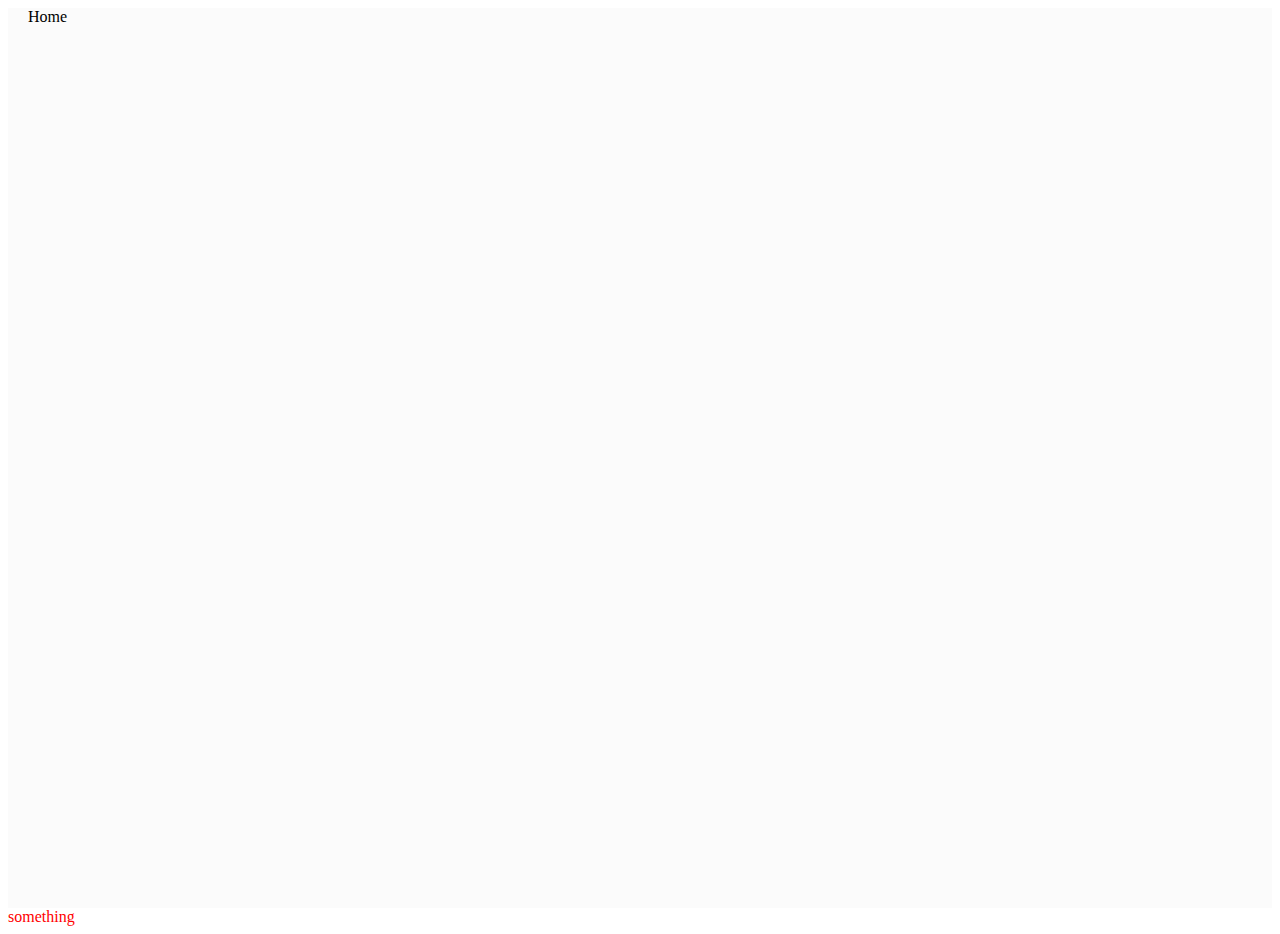
==== custom.html @ fd2f95c9 "hopefully this works" ====
<html>
<head>
  <meta charset="UTF-8">
  <title>Main</title>
  <link rel="stylesheet" href="global.css" >
  <script src="elm.js"></script>
</head>

<body>
  <div id="myapp"></div>
  <div class="something">
    something
  </div>
  <script>
  var app = Elm.Main.init({
    node: document.getElementById('myapp')
  });
  </script>
</body>
</html>
---- global.css ----
@font-face {
  font-family: "Dongle";
  font-style: normal;
  font-weight: 400;
  font-display: swap;
  src: local("Dongle"), url(fonts/Dongle-Regular.ttf) format("truetype");
}

@font-face {
  font-family: "Dongle-Light";
  font-style: normal;
  font-weight: 300;
  font-display: swap;
  src: local("Dongle"), url(/fonts/Dongle-Light.ttf) format("truetype");
}

@font-face {
  font-family: "Dongle-Bold";
  font-style: normal;
  font-weight: 300;
  font-display: swap;
  src: local("Dongle"), url(/fonts/Dongle-Bold.ttf) format("truetype");
}

body, html {
  font-family: -apple-system,BlinkMacSystemFont,Segoe UI,Roboto,Oxygen,Ubuntu,Cantarell,Fira Sans,Droid Sans,Helvetica Neue,sans-serif;

}

.something {
  font-family: "Dongle";
  color: red;
}
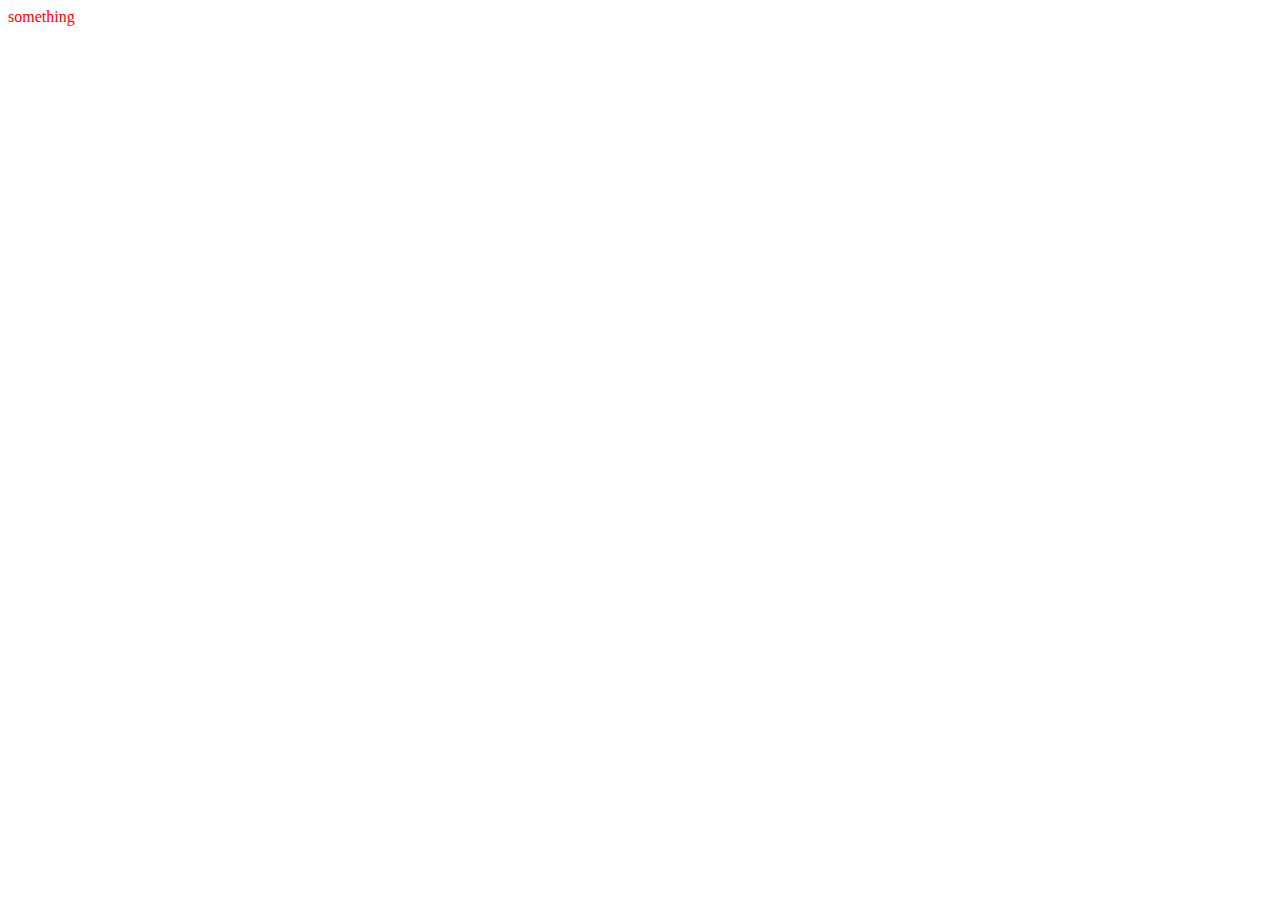
==== commit f76aa367: "updating more stuff" ====
--- a/custom.html
+++ b/custom.html
@@ -3,7 +3,7 @@
   <meta charset="UTF-8">
   <title>Main</title>
   <link rel="stylesheet" href="global.css" >
-  <script src="elm.js"></script>
+  <script src="main.js"></script>
 </head>
 
 <body>
